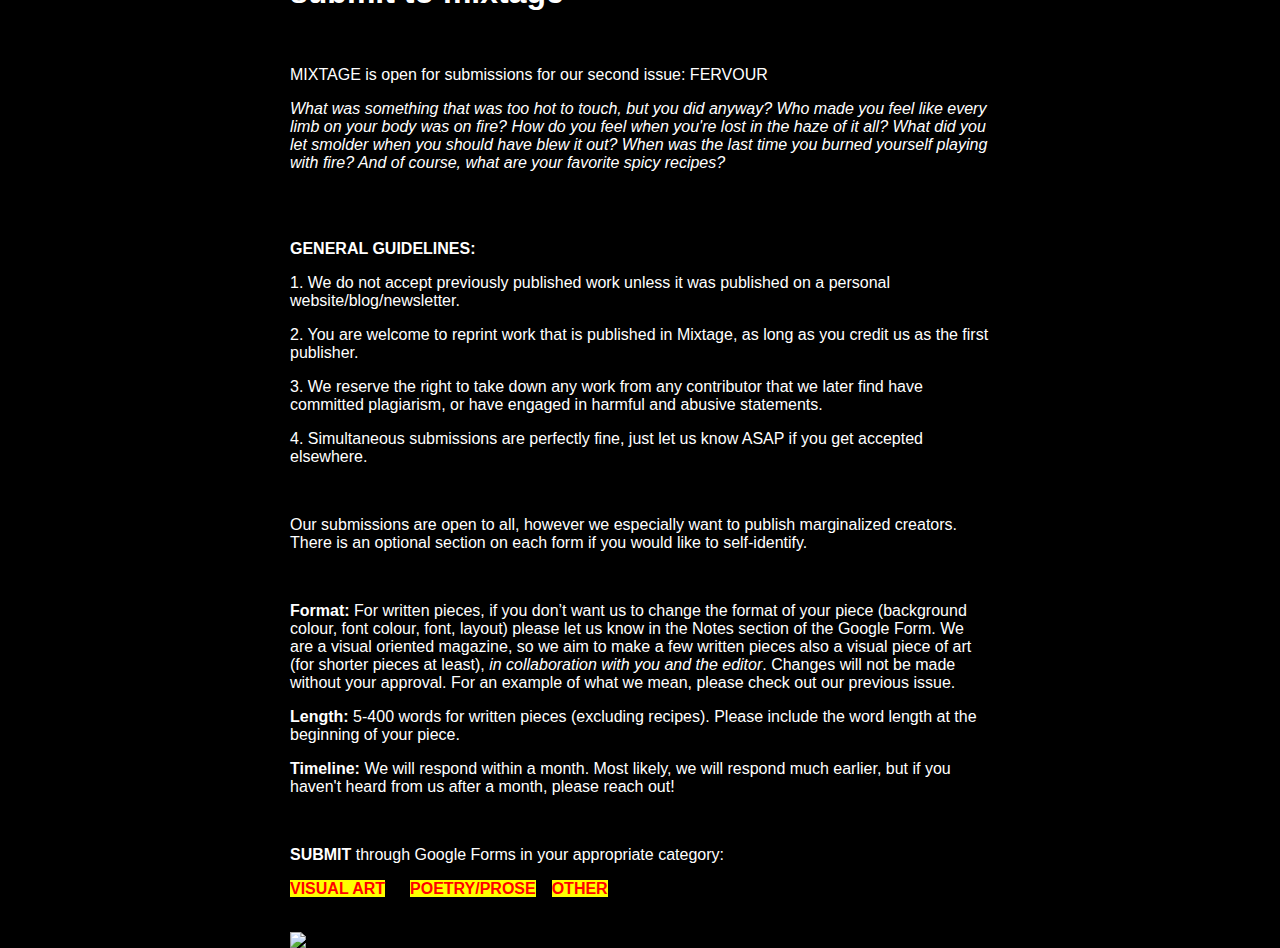
==== index.html @ b79b9a2f "Rename submissions mixtage.html to index.html" ====
<html>

<head>
	<link rel="shortcut icon" type="image/x-icon" href="favicon.ico?">
	<title>submit to mixtage</title>
	<link rel="stylesheet" type="text/css" href="submissions mixtage.css"/>
	</head>
  <body> 
    <div id="container">
		<h1>submit to mixtage</h1>
		<br>
		<p>MIXTAGE is open for submissions for our second issue: FERVOUR</p>
		<p><i>What was something that was too hot to touch, but you did anyway? Who made you feel like every limb on your body was on fire? How do you feel when you're lost in the haze of it all? What did you let smolder when you should have blew it out? When was the last time you burned yourself playing with fire? And of course, what are your favorite spicy recipes?</i> </p>
		<br>
		<br>
		<p><b>GENERAL GUIDELINES:</b></p>
		<p>1. We do not accept previously published work unless it was published on a personal website/blog/newsletter.</p>
		<p>2. You are welcome to reprint work that is published in Mixtage, as long as you credit us as the first publisher.</p>
		<p>3. We reserve the right to take down any work from any contributor that we later find have committed plagiarism, or have engaged in harmful and abusive statements.</p>
		<p>4. Simultaneous submissions are perfectly fine, just let us know ASAP if you get accepted elsewhere.</p>
		<br>
		<p>Our submissions are open to all, however we especially want to publish marginalized creators. There is an optional section on each form if you would like to self-identify.</p>
		<br>
		<p><b>Format:</b> For written pieces, if you don’t want us to change the format of your piece (background colour, font colour, font, layout) please let us know in the Notes section of the Google Form. We are a visual oriented magazine, so we aim to make a few written pieces also a visual piece of art (for shorter pieces at least), <i>in collaboration with you and the editor</i>. Changes will not be made without your approval. For an example of what we mean, please check out our previous issue.</p>
		<p><b>Length:</b> 5-400 words for written pieces (excluding recipes). Please include the word length at the beginning of your piece.</p>
		<p><b>Timeline:</b> We will respond within a month. Most likely, we will respond much earlier, but if you haven't heard from us after a month, please reach out!</p>
		<br>
		<p><b>SUBMIT</b> through Google Forms in your appropriate category:</p>
		<p><a href="https://docs.google.com/forms/d/e/1FAIpQLScxUpMGH8rWdg7i_siRNfNvjivfu_tQDbPtc_9dnywSIkNG2Q/viewform?usp=sf_link"><b>VISUAL ART</b></a> &emsp; <a href="https://docs.google.com/forms/d/e/1FAIpQLSeuo2fafvYWFnH_TrMYhbsu2ZBmALtpp6qXtbxhb0-ur63GTA/viewform?usp=sf_link"><b>POETRY/PROSE</b></a>&emsp;<a href="https://docs.google.com/forms/d/e/1FAIpQLSfObtaX_amTK4fnaBoosi5SZuWnkRC3Cj-r71qvyxOe7jFFSQ/viewform?usp=sf_link"><b>OTHER</b></a></p>
	
		<br>
		<img src="fervourender.gif" width:fit>


        </div> 
   
  </body>
---- submissions mixtage.css ----
body {
	 font-family: "Arial";
	 display: flex;
	 align-items: center;
	 justify-content: center;
	 background: black;
}

#container {
	width: 700px;
	margin-left: auto;
	margin-right: auto;
	background-color: black;
	color: white;
}

#content {
	color: white;
	font-family: Arial;
	padding: 10px;
}

img {
    max-width: 100%;
    max-height: 100%;
}

a {
	color: red;
}

a:link {
  text-decoration: none;
  background-color: yellow;
}

a:visited {
  text-decoration: none;
  background-color: yellow;
}

a:hover {
  text-decoration: none;
  background-color: cyan;
}

a:active {
  text-decoration: none;
  background-color: yellow;
}
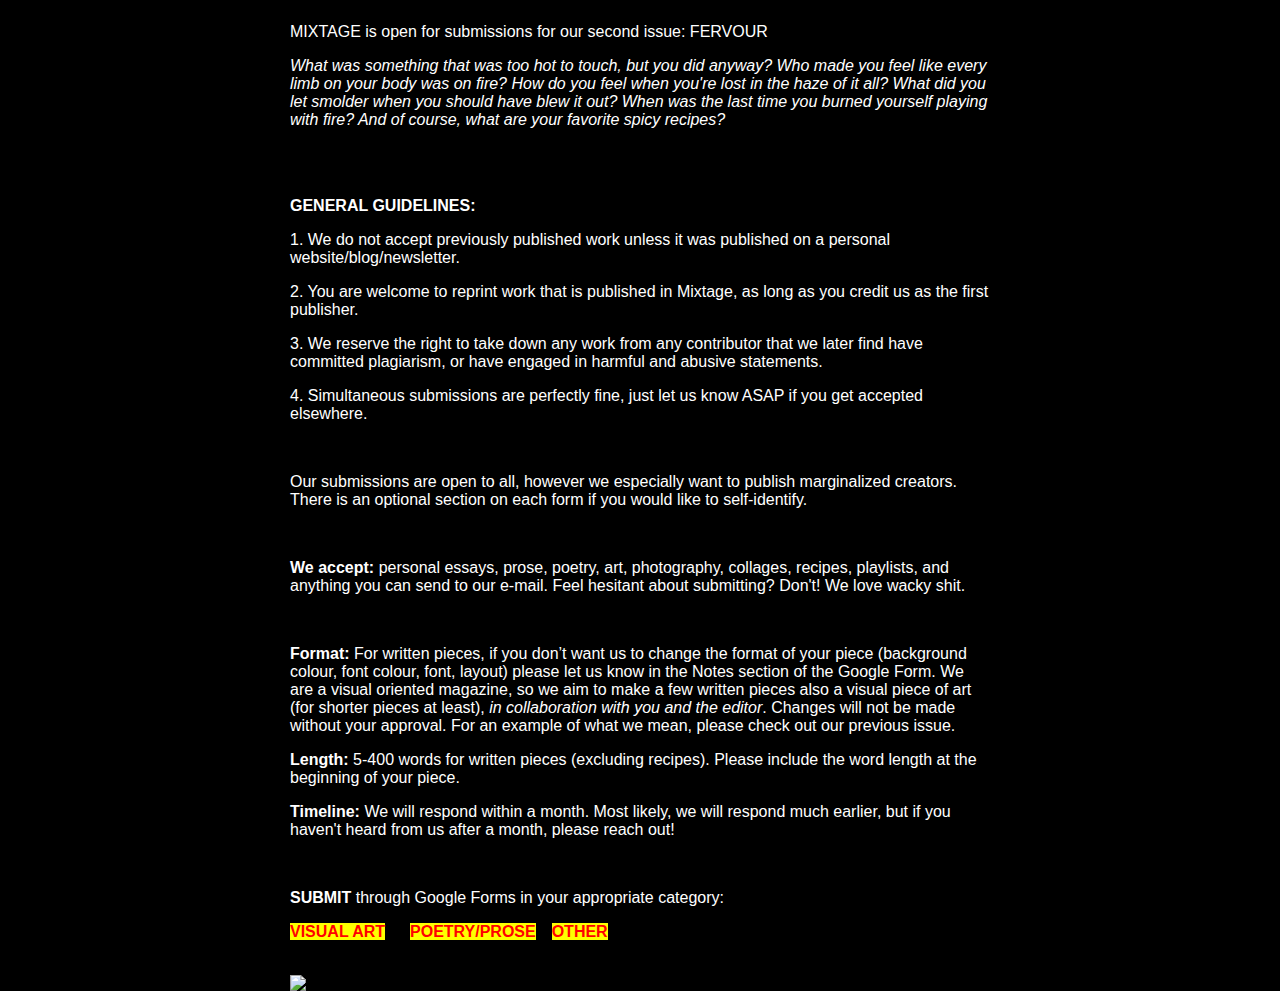
==== commit df68ecd6: "Update index.html" ====
--- a/index.html
+++ b/index.html
@@ -21,6 +21,8 @@
 		<br>
 		<p>Our submissions are open to all, however we especially want to publish marginalized creators. There is an optional section on each form if you would like to self-identify.</p>
 		<br>
+	    <p><b>We accept:</b> personal essays, prose, poetry, art, photography, collages, recipes, playlists, and anything you can send to our e-mail. Feel hesitant about submitting? Don't! We love wacky shit.</p>
+	    <br>
 		<p><b>Format:</b> For written pieces, if you don’t want us to change the format of your piece (background colour, font colour, font, layout) please let us know in the Notes section of the Google Form. We are a visual oriented magazine, so we aim to make a few written pieces also a visual piece of art (for shorter pieces at least), <i>in collaboration with you and the editor</i>. Changes will not be made without your approval. For an example of what we mean, please check out our previous issue.</p>
 		<p><b>Length:</b> 5-400 words for written pieces (excluding recipes). Please include the word length at the beginning of your piece.</p>
 		<p><b>Timeline:</b> We will respond within a month. Most likely, we will respond much earlier, but if you haven't heard from us after a month, please reach out!</p>
